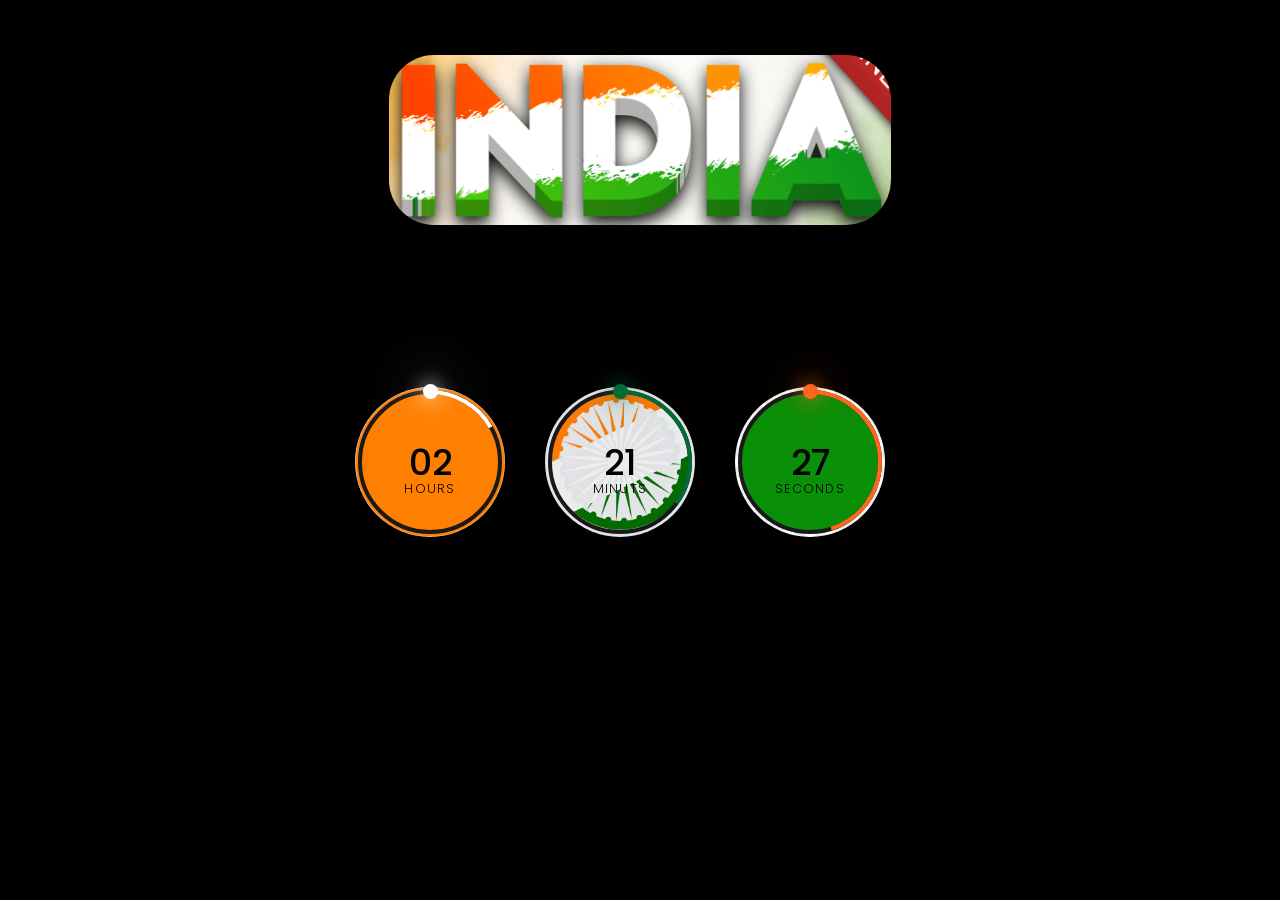
==== index.html @ 744d4359 "Update and rename clock.html to index.html" ====
<!DOCTYPE html>
<html lang="en">
<head>
    <meta charset="UTF-8">
    <title>Prakash Digital Clock</title>
    <link rel="stylesheet" href="clock.css">
</head>
<body>
    <div class="imag">
        <img src="image.png" alt="">
    </div>
    <div id="time">
        <div class="circle" style="--clr:#ffff;">
            <div class="dots hr_dot"></div>
         <svg>
            <circle cx="70" cy="70" r="70"></circle>
            <circle cx="70" cy="70" r="70" id="hh"></circle>
         </svg>   
            <div id="hours">00</div>
        </div>
        <div class="circle"  style="--clr:#046A38;" >
            <div class="dots min_dot"></div>
            <svg>
               <circle cx="70" cy="70" r="70"></circle>
                <circle cx="70" cy="70" r="70" id="mm"></circle>
             </svg>  
            <div id="minutes">00</div>
        </div>
        <div class="circle"  style="--clr:#FF671F;;">
            <div class="dots sec_dot"></div>
           <svg>
                <circle cx="70" cy="70" r="70"></circle>
                <circle cx="70" cy="70" r="70" id="ss"></circle>
             </svg>
            <div id="seconds">00</div>
        </div>
        <div class="ap">
            <div id="ampm">AM</div>
        </div>
    </div>

    <script>
        setInterval(() => {
            let hours = document.getElementById('hours');
            let minutes = document.getElementById('minutes');
            let seconds = document.getElementById('seconds');
            let ampm = document.getElementById('ampm');

            let hh = document.getElementById('hh');
            let mm = document.getElementById('mm');
            let ss = document.getElementById('ss');

            let hr_dot = document.querySelector('.hr_dot');
            let min_dot = document.querySelector('.min_dot');
            let sec_dot = document.querySelector('.sec_dot');


            let h = new Date().getHours();
            let m = new Date().getMinutes();
            let s = new Date().getSeconds(); 
            let am = h >= 12 ? "PM" : "AM";

            if (h > 12) {
                h = h - 12;
            } else if (h === 0) {
                h = 12; // Handle midnight (00:00) as 12:00 AM
            }

            h = (h < 10) ? "0" + h : h;
            m = (m < 10) ? "0" + m : m;
            s = (s < 10) ? "0" + s : s;

            hours.innerHTML = h + "<br><span>Hours</span>"; 
            minutes.innerHTML = m + "<br><span>Minuts</span>"; 
            seconds.innerHTML = s + "<br><span>Seconds</span>"; 
            ampm.innerHTML = am;

              hh.style.strokeDashoffset = 440 - (440 * h) / 12;
              mm.style.strokeDashoffset = 440 - (440 * m) / 60;
              ss.style.strokeDashoffset = 440 - (440 * s) / 60;

              hr_dot.style.transform = 'rotate(${h * 30}deg)';
              min_dot.style.transform = 'rotate(${m * 6}deg)';
              sec_dot.style.transform = 'rotate(${s * 6}deg)';
        })
         
        
    </script>
</body>
</html>
---- clock.css ----
@import url('https://fonts.googleapis.com/css?family=Poppins:200,300,400,500,600,700,800,900&display=swap');

@keyframes complex-animation {
    0% {
        transform: scale(1) rotate(0deg);
        opacity: 1;
        border-color: rgb#0870ad;
    }

    25% {
        transform: scale(1.1) rotate(10deg);
        opacity: 0.8;
        border-color: red;
    }

    50% {
        transform: scale(1.2) rotate(-10deg);
        opacity: 0.6;
        border-color: white;
    }

    75% {
        transform: scale(1.1) rotate(10deg);
        opacity: 0.8;
        border-color: green;
    }

}

* {
    margin: 0;
    padding: 0;
    box-sizing: border-box;
    font-family: 'Poppins', sans-serif;
}

.imag img {
    height: 20vh;
    width: 40vw;
    margin-bottom: 150px;
    border: 5px dotted black;
    border-radius: 50px;
    margin-top: 50px;
    animation: complex-animation 5s infinite ease-in-out;
}

body {
    display: flex;
    justify-content: center;
    flex-direction: column;
    align-items: center;
    background: black;

}

#time {
    display: flex;
    gap: 40px;

}


#time .circle {
    position: relative;
    width: 150px;
    height: 150px;
    display: flex;
    justify-content: center;
    align-items: center;
}



#time .circle svg {
    position: relative;
    width: 150px;
    height: 150px;
    transform: rotate(270deg);
}

#time .circle svg circle {
    width: 100%;
    height: 100%;
    fill: transparent;
    stroke: #191919;
    stroke-width: 4;
    transform: translate(5px, 5px);
}

#time .circle:nth-child(1) {
    position: relative;
    width: 150px;
    height: 150px;
    display: flex;
    justify-content: center;
    align-items: center;
    background-image: url('narangi.jpeg');
    background-size: cover;
    background-position: center;
    border-radius: 50%;
}


#time .circle svg circle:nth-child(2) {
    stroke: var(--clr);
    stroke-dasharray: 440;
}

#time .circle:nth-child(2) {
    background-image: url(IMG_9955.JPG);
    width: 150px;
    height: 150px;
    display: flex;
    justify-content: center;
    align-items: center;
    background-size: cover;
    background-position: center;
    border-radius: 50%;

}

#time .circle:nth-child(3) {
    position: relative;
    width: 150px;
    height: 150px;
    display: flex;
    justify-content: center;
    align-items: center;
    background-image: url('green.png');
    background-size: cover;
    background-position: center;
    border-radius: 50%;
}


#time div {
    position: absolute;
    text-align: center;
    font-weight: 500;
    font-size: 1.5em;
}

#time div span {
    position: absolute;
    transform: translateX(-50%) translateY(-10px);
    font-size: 0.35em;
    font-weight: 300;
    letter-spacing: 0.1em;
    text-transform: uppercase;
}

#time .ap {
    position: relative;
    font-size: 1em;
    transform: translateX(-20px);
}

.dots {
    position: absolute;
    width: 100%;
    height: 100%;
    z-index: 10;
    display: flex;
    justify-content: center;

}

.dots::before {
    content: '';
    position: absolute;
    top: -3px;
    width: 15px;
    height: 15px;
    background: var(--clr);
    border-radius: 50%;
    box-shadow: 0 0 20px var(--clr),
        0 0 60px var(--clr);
}
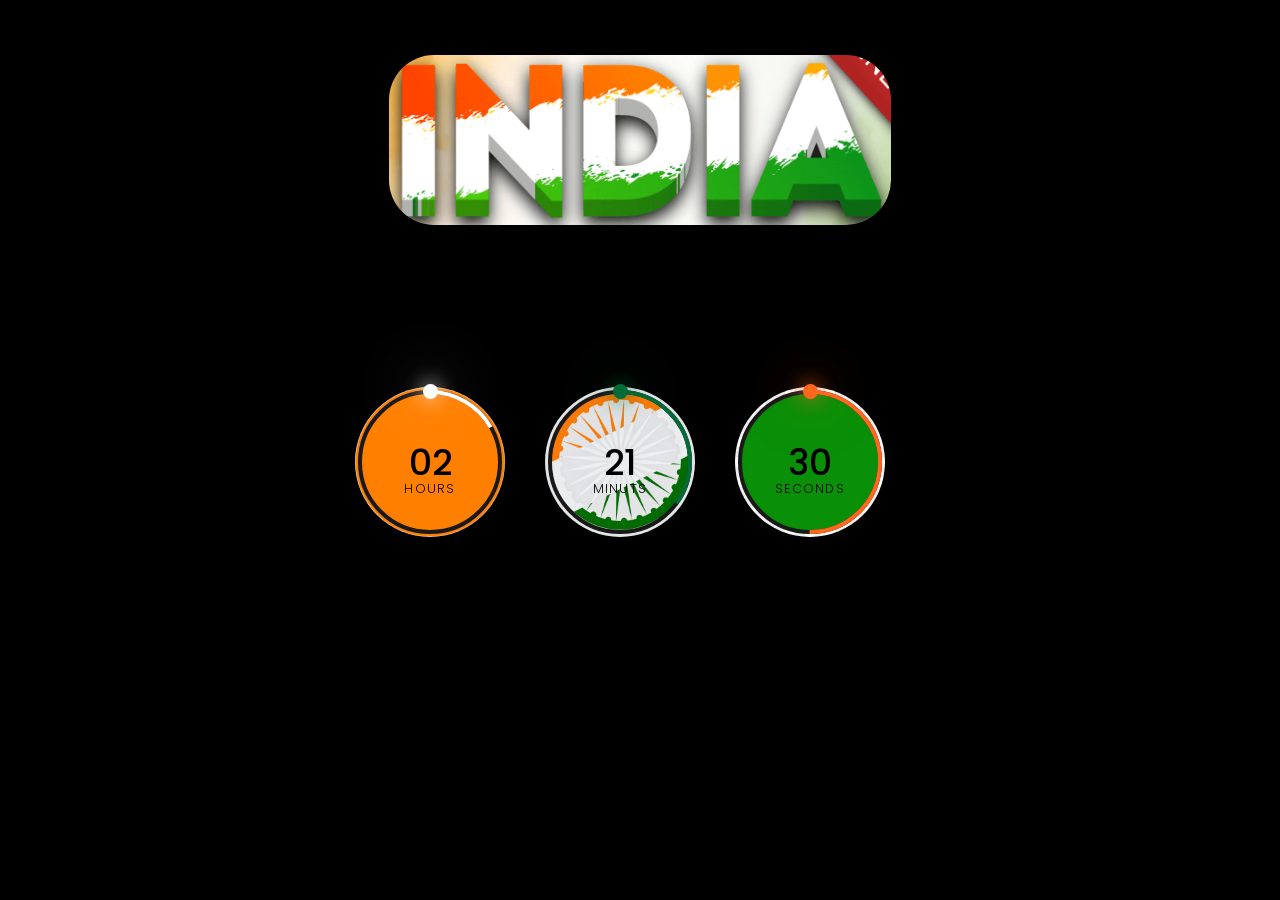
==== commit fc5188cf: "Update index.html" ====
--- a/index.html
+++ b/index.html
@@ -3,6 +3,15 @@
 <head>
     <meta charset="UTF-8">
     <title>Prakash Digital Clock</title>
+    <!-- Google tag (gtag.js) -->
+<script async src="https://www.googletagmanager.com/gtag/js?id=G-NLKB01W0XN"></script>
+<script>
+  window.dataLayer = window.dataLayer || [];
+  function gtag(){dataLayer.push(arguments);}
+  gtag('js', new Date());
+
+  gtag('config', 'G-NLKB01W0XN');
+</script>
     <link rel="stylesheet" href="clock.css">
 </head>
 <body>
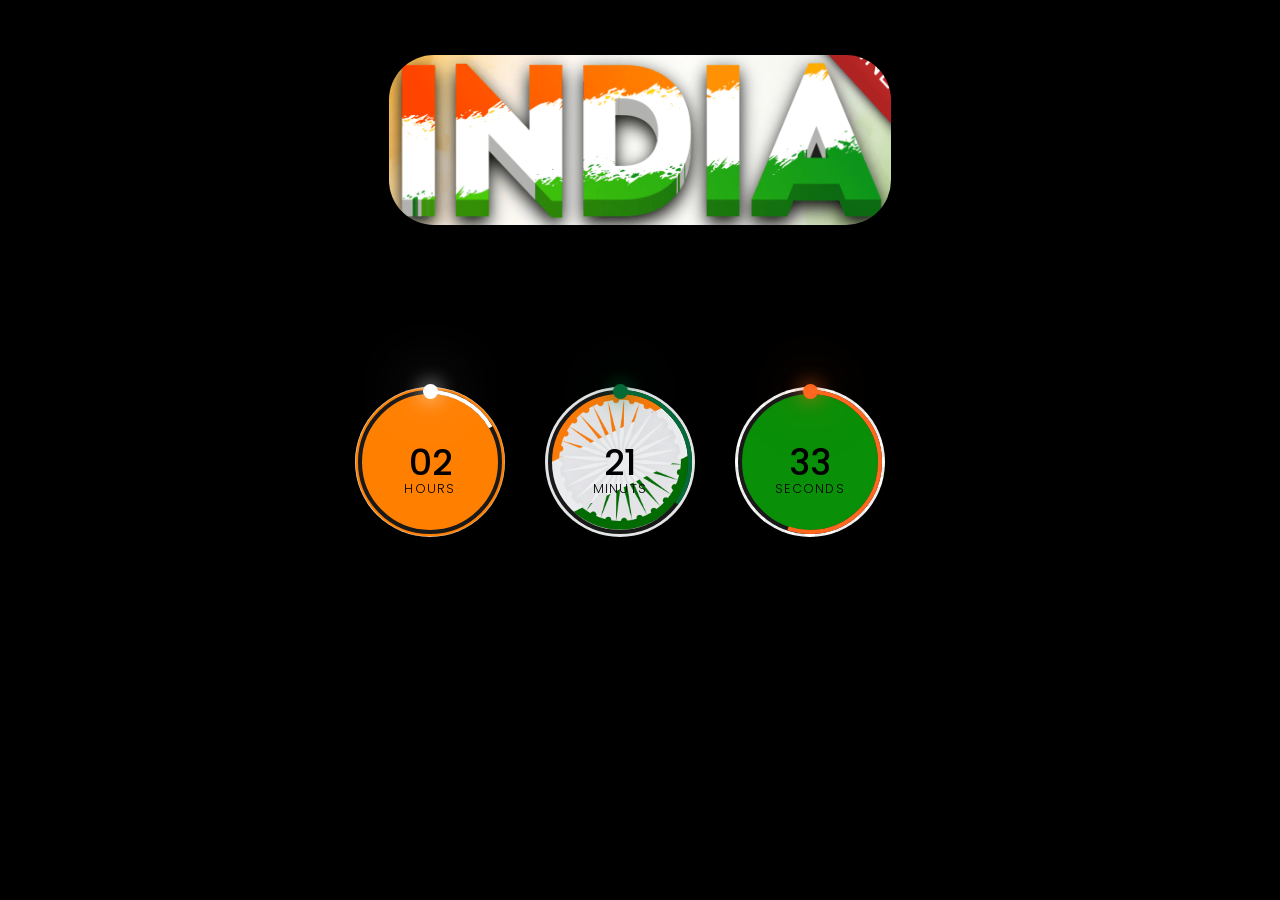
==== commit 4819a468: "Update index.html" ====
--- a/index.html
+++ b/index.html
@@ -2,7 +2,7 @@
 <html lang="en">
 <head>
     <meta charset="UTF-8">
-    <title>Prakash Digital Clock</title>
+    <title>Prakash Digital Clock|</title>
     <!-- Google tag (gtag.js) -->
 <script async src="https://www.googletagmanager.com/gtag/js?id=G-NLKB01W0XN"></script>
 <script>
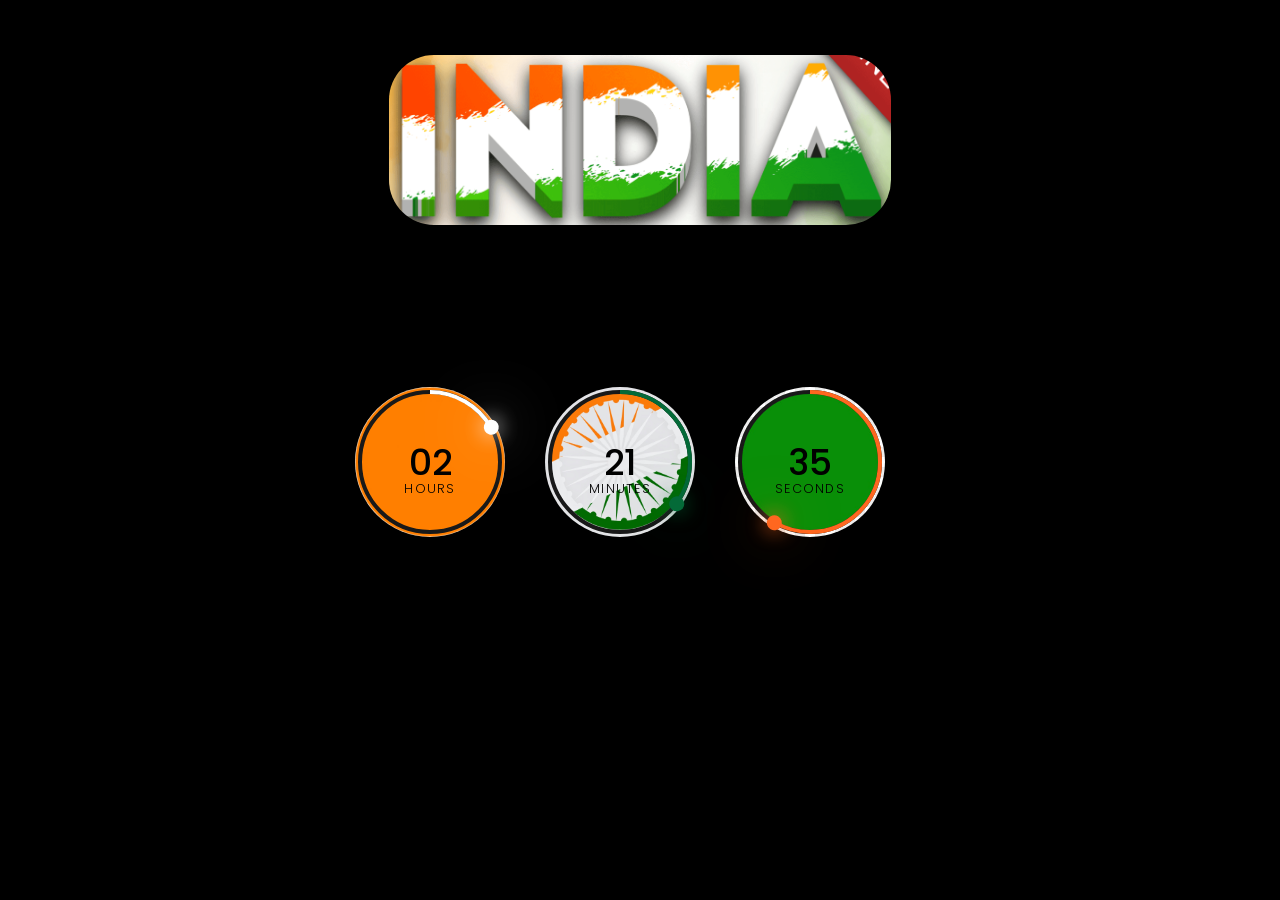
==== commit 20fd027b: "Update meta tags" ====
--- a/index.html
+++ b/index.html
@@ -2,45 +2,58 @@
 <html lang="en">
 <head>
     <meta charset="UTF-8">
-    <title>Prakash Digital Clock|</title>
-    <!-- Google tag (gtag.js) -->
-<script async src="https://www.googletagmanager.com/gtag/js?id=G-NLKB01W0XN"></script>
-<script>
-  window.dataLayer = window.dataLayer || [];
-  function gtag(){dataLayer.push(arguments);}
-  gtag('js', new Date());
+    <meta name="viewport" content="width=device-width, initial-scale=1.0">
+    <meta name="description" content="Prakash Digital Clock - A modern, stylish digital clock with real-time updates.">
+    <meta name="keywords" content="digital clock, live clock, Prakash clock, real-time clock, JavaScript clock">
+    <meta name="author" content="Prakash">
+    <meta name="robots" content="index, follow">
+    
+    <!-- Open Graph Meta Tags for Social Media -->
+    <meta property="og:title" content="Prakash Digital Clock">
+    <meta property="og:description" content="A stylish digital clock with real-time updates.">
+    <meta property="og:image" content="image.png">
+    <meta property="og:url" content="https://yourwebsite.com">
+    <meta property="og:type" content="website">
 
-  gtag('config', 'G-NLKB01W0XN');
-</script>
+    <!-- Google Analytics -->
+    <script async src="https://www.googletagmanager.com/gtag/js?id=G-NLKB01W0XN"></script>
+    <script>
+      window.dataLayer = window.dataLayer || [];
+      function gtag(){dataLayer.push(arguments);}
+      gtag('js', new Date());
+      gtag('config', 'G-NLKB01W0XN');
+    </script>
+
+    <title>Prakash Digital Clock</title>
     <link rel="stylesheet" href="clock.css">
 </head>
 <body>
     <div class="imag">
-        <img src="image.png" alt="">
+        <img src="image.png" alt="Digital Clock Logo">
     </div>
     <div id="time">
         <div class="circle" style="--clr:#ffff;">
             <div class="dots hr_dot"></div>
-         <svg>
-            <circle cx="70" cy="70" r="70"></circle>
-            <circle cx="70" cy="70" r="70" id="hh"></circle>
-         </svg>   
+            <svg>
+                <circle cx="70" cy="70" r="70"></circle>
+                <circle cx="70" cy="70" r="70" id="hh"></circle>
+            </svg>   
             <div id="hours">00</div>
         </div>
-        <div class="circle"  style="--clr:#046A38;" >
+        <div class="circle" style="--clr:#046A38;">
             <div class="dots min_dot"></div>
             <svg>
-               <circle cx="70" cy="70" r="70"></circle>
+                <circle cx="70" cy="70" r="70"></circle>
                 <circle cx="70" cy="70" r="70" id="mm"></circle>
-             </svg>  
+            </svg>  
             <div id="minutes">00</div>
         </div>
-        <div class="circle"  style="--clr:#FF671F;;">
+        <div class="circle" style="--clr:#FF671F;">
             <div class="dots sec_dot"></div>
-           <svg>
+            <svg>
                 <circle cx="70" cy="70" r="70"></circle>
                 <circle cx="70" cy="70" r="70" id="ss"></circle>
-             </svg>
+            </svg>
             <div id="seconds">00</div>
         </div>
         <div class="ap">
@@ -63,7 +76,6 @@
             let min_dot = document.querySelector('.min_dot');
             let sec_dot = document.querySelector('.sec_dot');
 
-
             let h = new Date().getHours();
             let m = new Date().getMinutes();
             let s = new Date().getSeconds(); 
@@ -72,7 +84,7 @@
             if (h > 12) {
                 h = h - 12;
             } else if (h === 0) {
-                h = 12; // Handle midnight (00:00) as 12:00 AM
+                h = 12;
             }
 
             h = (h < 10) ? "0" + h : h;
@@ -80,20 +92,18 @@
             s = (s < 10) ? "0" + s : s;
 
             hours.innerHTML = h + "<br><span>Hours</span>"; 
-            minutes.innerHTML = m + "<br><span>Minuts</span>"; 
+            minutes.innerHTML = m + "<br><span>Minutes</span>"; 
             seconds.innerHTML = s + "<br><span>Seconds</span>"; 
             ampm.innerHTML = am;
 
-              hh.style.strokeDashoffset = 440 - (440 * h) / 12;
-              mm.style.strokeDashoffset = 440 - (440 * m) / 60;
-              ss.style.strokeDashoffset = 440 - (440 * s) / 60;
+            hh.style.strokeDashoffset = 440 - (440 * h) / 12;
+            mm.style.strokeDashoffset = 440 - (440 * m) / 60;
+            ss.style.strokeDashoffset = 440 - (440 * s) / 60;
 
-              hr_dot.style.transform = 'rotate(${h * 30}deg)';
-              min_dot.style.transform = 'rotate(${m * 6}deg)';
-              sec_dot.style.transform = 'rotate(${s * 6}deg)';
-        })
-         
-        
+            hr_dot.style.transform = `rotate(${h * 30}deg)`;
+            min_dot.style.transform = `rotate(${m * 6}deg)`;
+            sec_dot.style.transform = `rotate(${s * 6}deg)`;
+        }, 1000);
     </script>
 </body>
 </html>
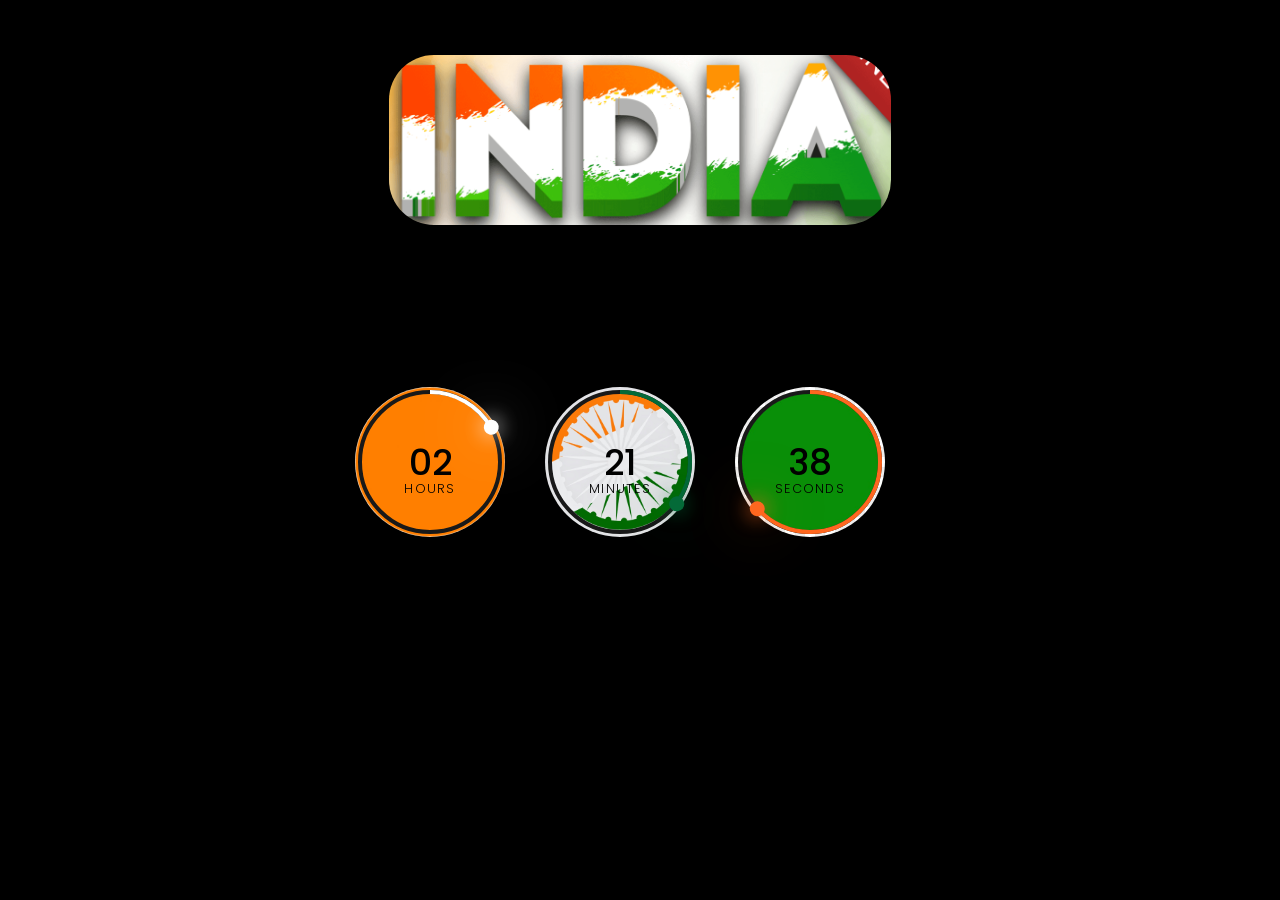
==== commit dc3ae6a7: "Update index.html" ====
--- a/index.html
+++ b/index.html
@@ -24,7 +24,7 @@
       gtag('config', 'G-NLKB01W0XN');
     </script>
 
-    <title>Prakash Digital Clock</title>
+    <title>Prakash Digital CLOCK</title>
     <link rel="stylesheet" href="clock.css">
 </head>
 <body>
